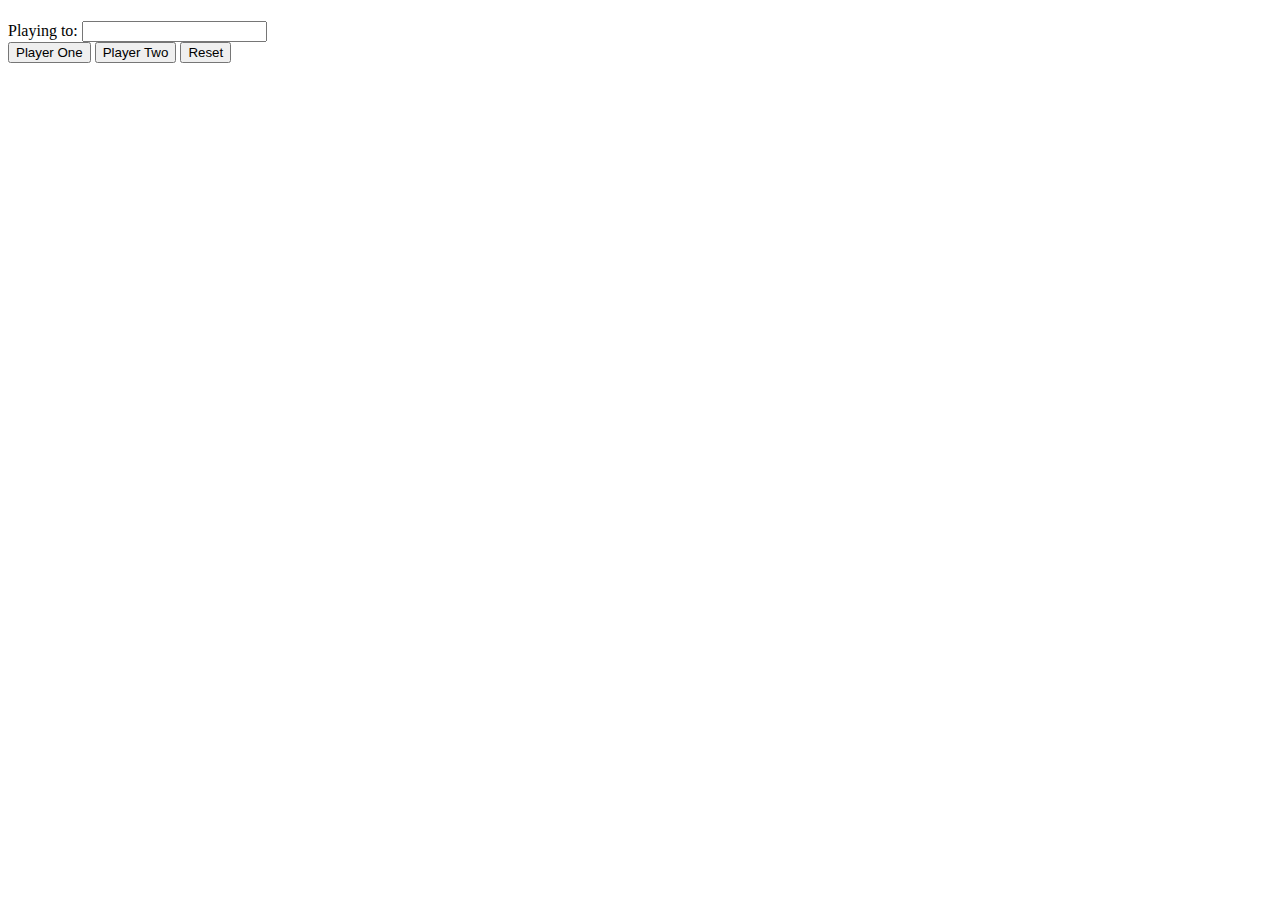
==== scorekeeper.html @ da98b5f4 "Initial commit" ====
<!DOCTYPE html>
<html lang="en">
<head>
	<meta charset="utf-8">
	<title>Score Keeper</title>
</head>
<body>
	<header>
		<h1></h1>
	</header>

	<form>
		<label for="maxscore">Playing to:</label>
		<input type="number" id="maxscore" name="maxscore">
	</form>
	<button id="playerone">Player One</button>
	<button id="playertwo">Player Two</button>
	<button id="reset">Reset</button>
</body>
</html>
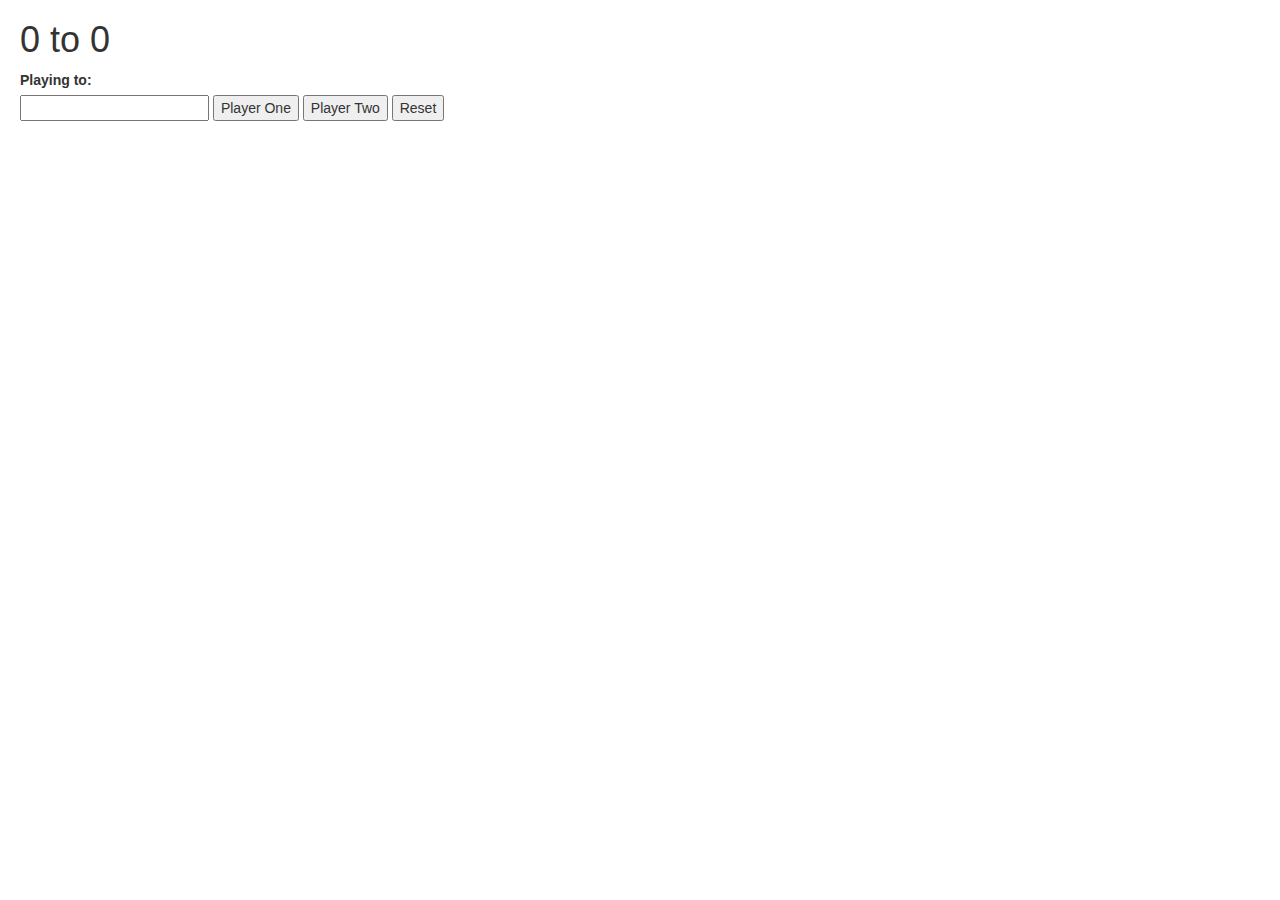
==== commit b7903289: "Initial commit" ====
--- a/scorekeeper.html
+++ b/scorekeeper.html
@@ -2,19 +2,30 @@
 <html lang="en">
 <head>
 	<meta charset="utf-8">
+	<!-- Latest compiled and minified CSS -->
+	<link rel="stylesheet" href="https://maxcdn.bootstrapcdn.com/bootstrap/3.3.7/css/bootstrap.min.css" integrity="sha384-BVYiiSIFeK1dGmJRAkycuHAHRg32OmUcww7on3RYdg4Va+PmSTsz/K68vbdEjh4u" crossorigin="anonymous">
+	<!-- custom css -->
+	<link rel="stylesheet" type="text/css" href="scorekeeper.css">
 	<title>Score Keeper</title>
 </head>
 <body>
 	<header>
-		<h1></h1>
+		<h1>
+			<span id="displayp1">Score</span>
+			to 
+			<span id="displayp2">Score</span>
+		</h1>
 	</header>
 
-	<form>
-		<label for="maxscore">Playing to:</label>
-		<input type="number" id="maxscore" name="maxscore">
-	</form>
+	<label for="maxscore">Playing to:
+		<span id="displaymaxscore"></span> 
+	</label>
+	<br>
+	<input type="number" id="maxscore" name="maxscore">
 	<button id="playerone">Player One</button>
 	<button id="playertwo">Player Two</button>
 	<button id="reset">Reset</button>
+
+	<script type="text/javascript" src="scorekeeper.js"></script>
 </body>
 </html>--- a/scorekeeper.css
+++ b/scorekeeper.css
@@ -0,0 +1,3 @@
+body {
+	padding-left:20px;
+}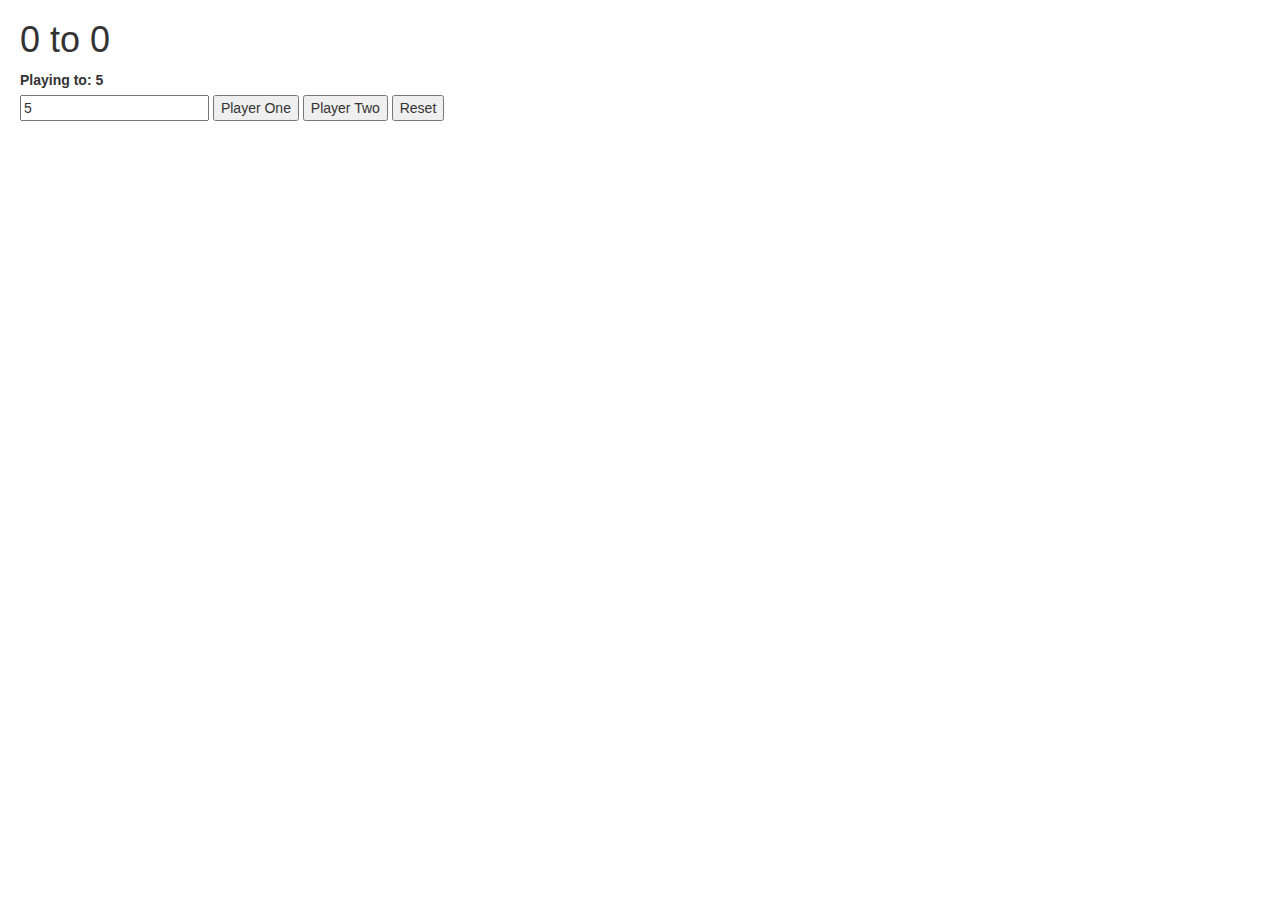
==== commit a55b1dcf: "final commit" ====
--- a/scorekeeper.html
+++ b/scorekeeper.html
@@ -21,7 +21,7 @@
 		<span id="displaymaxscore"></span> 
 	</label>
 	<br>
-	<input type="number" id="maxscore" name="maxscore">
+	<input type="number" id="maxscore"  min="1" name="maxscore">
 	<button id="playerone">Player One</button>
 	<button id="playertwo">Player Two</button>
 	<button id="reset">Reset</button>
